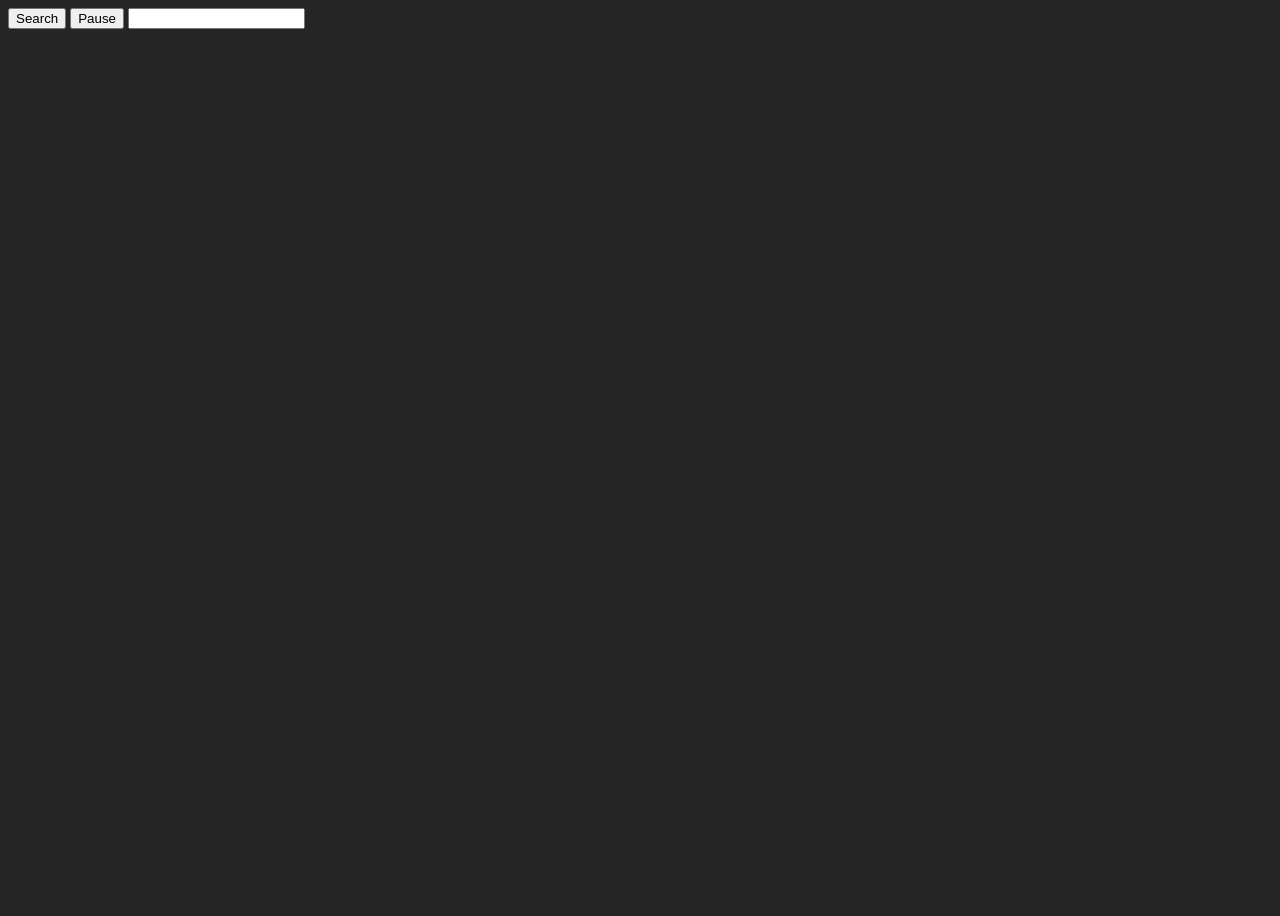
==== device/Apps/Media/index.html @ e4bcc815 "Plex no longer a thing" ====
<!DOCTYPE html>
<html lang="en">

<head>
    <title>Plex</title>
    <meta charset="utf-8">
    <meta name="viewport" content="width=device-width, initial-scale=1">
    <script>window.$ = window.jQuery = require('../../node_modules/jquery/dist/jquery.min.js');</script>
    <link rel="stylesheet" href="../../node_modules/bootstrap/dist/css/bootstrap.min.css">
    <script src="../../node_modules/bootstrap/dist/js/bootstrap.min.js"></script>
</head>

<body style="background-color:#252525; color:white; height:100vh">
    <div id = "Titles">  </div>
    <button id="TextButton">Search</button>
    <button id="PauseButton">Pause</button>
    <input id="textbox" type="text">
    <script src="index.js"></script>
</body>

</html>
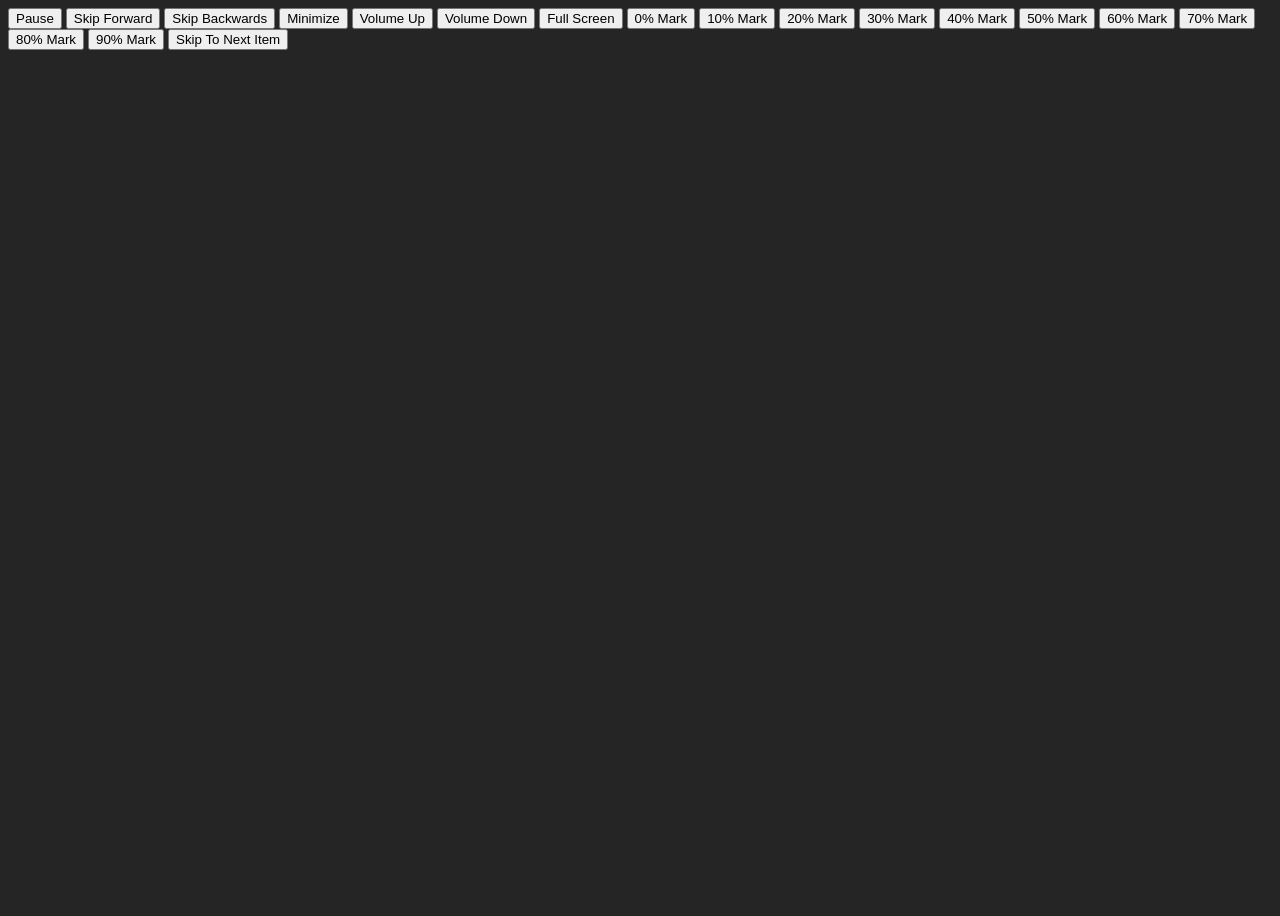
==== commit 09a82131: "Front End Added" ====
--- a/device/Apps/Media/index.html
+++ b/device/Apps/Media/index.html
@@ -2,7 +2,7 @@
 <html lang="en">
 
 <head>
-    <title>Plex</title>
+    <title>Media</title>
     <meta charset="utf-8">
     <meta name="viewport" content="width=device-width, initial-scale=1">
     <script>window.$ = window.jQuery = require('../../node_modules/jquery/dist/jquery.min.js');</script>
@@ -10,11 +10,26 @@
     <script src="../../node_modules/bootstrap/dist/js/bootstrap.min.js"></script>
 </head>
 
-<body style="background-color:#252525; color:white; height:100vh">
-    <div id = "Titles">  </div>
-    <button id="TextButton">Search</button>
+<body style="background-color:#252525; color:white; height:100vh" onload="setup()">
+    <div id="radioholder"></div>
     <button id="PauseButton">Pause</button>
-    <input id="textbox" type="text">
+    <button id="SkipForwardButton">Skip Forward</button>
+    <button id="SkipBackwardsButton">Skip Backwards</button>
+    <button id="MinimizeButton">Minimize</button>
+    <button id="VolUpButton">Volume Up</button>
+    <button id="VolDownButton">Volume Down</button>
+    <button id="FullScreenButton">Full Screen</button>
+    <button id="0SecButton">0% Mark</button>
+    <button id="10SecButton">10% Mark</button>
+    <button id="20SecButton">20% Mark</button>
+    <button id="30SecButton">30% Mark</button>
+    <button id="40SecButton">40% Mark</button>
+    <button id="50SecButton">50% Mark</button>
+    <button id="60SecButton">60% Mark</button>
+    <button id="70SecButton">70% Mark</button>
+    <button id="80SecButton">80% Mark</button>
+    <button id="90SecButton">90% Mark</button>
+    <button id="SkipToNextItem">Skip To Next Item</button>
     <script src="index.js"></script>
 </body>
 
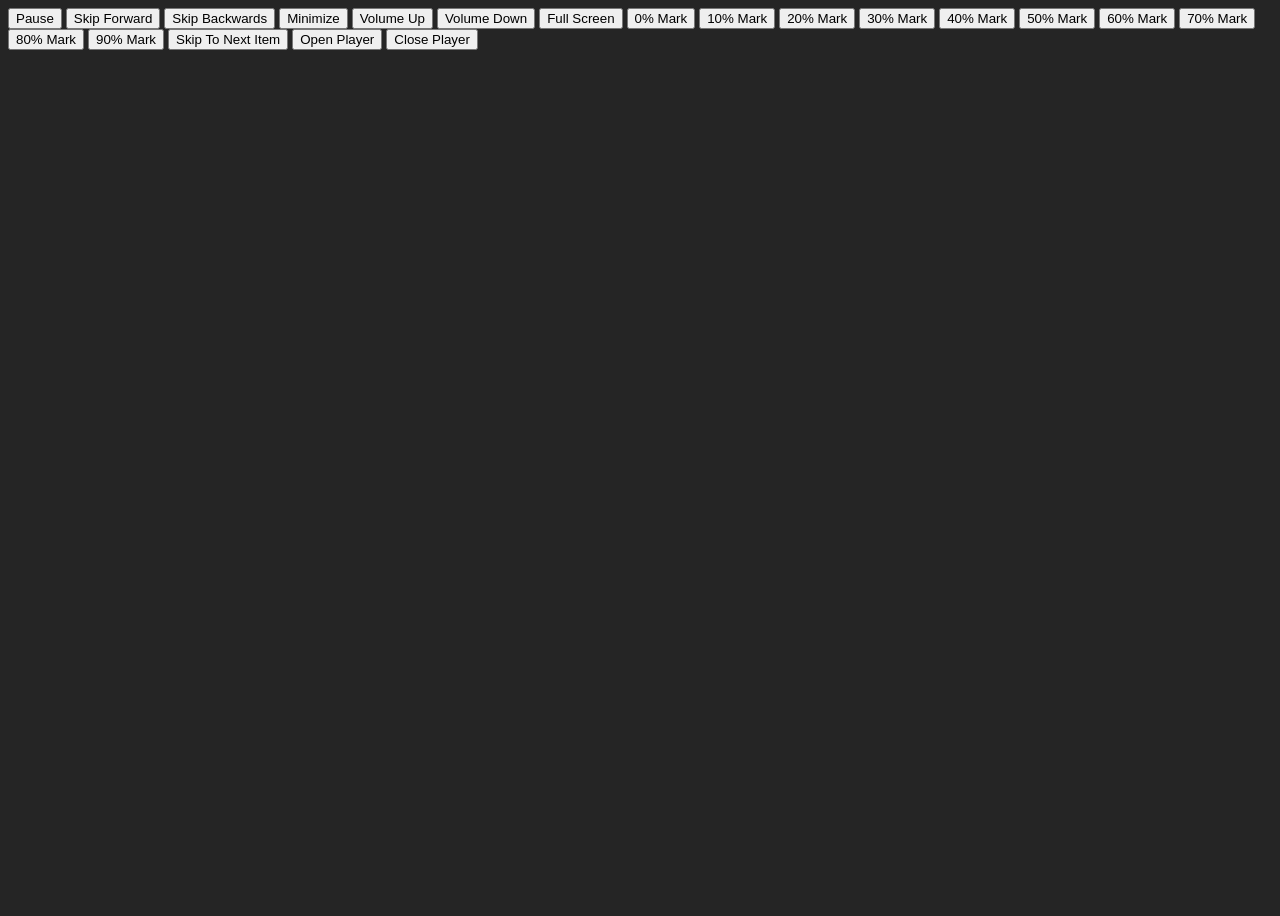
==== commit 21b90af3: "another one" ====
--- a/device/Apps/Media/index.html
+++ b/device/Apps/Media/index.html
@@ -30,6 +30,8 @@
     <button id="80SecButton">80% Mark</button>
     <button id="90SecButton">90% Mark</button>
     <button id="SkipToNextItem">Skip To Next Item</button>
+    <button id="openPlayer">Open Player</button>
+    <button id="closePlayer">Close Player</button>
     <script src="index.js"></script>
 </body>
 
